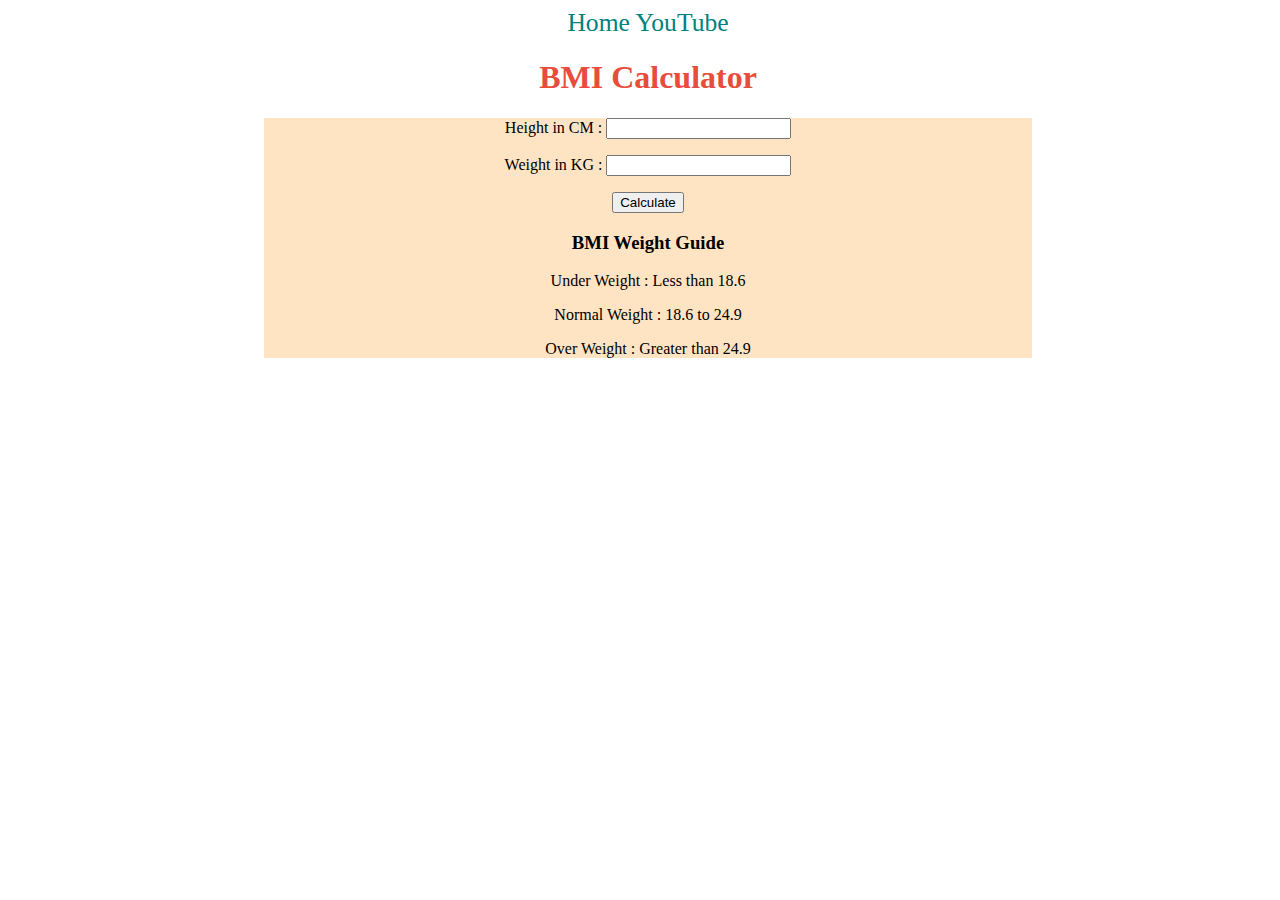
==== PROJECTS/PROJECT_2/index.html @ b52f6334 "BMI Calculation project" ====
<!DOCTYPE html>
<html lang="en">
<head>
    <meta charset="UTF-8">
    <meta name="viewport" content="width=device-width, initial-scale=1.0">
    <link rel="stylesheet" href="style.css" />
    <link rel="stylesheet" href="../style.css"/>
    <title>BMI Calculator</title>
</head>
<body>
    <nav>
        <a href="/" aria-current="page"> Home </a>
        <a href="https://www.youtube.com"> YouTube</a>
    </nav>

    <div class="container">
        <h1> BMI Calculator</h1>

        <form class="form">
            <p> <label> Height in CM : </label> <input type="text" id="height"></p>
            <p> <label> Weight in KG : </label> <input type="text" id="weight"></p>
            <button> Calculate </button>

            <div id="result"></div>
            <div id="guide">
                <h3> BMI Weight Guide </h3>
                <p> Under Weight : Less than 18.6 </p>
                <p> Normal Weight : 18.6 to 24.9</p>
                <p> Over Weight : Greater than 24.9</p>
            </div>
        </form>
    </div>
</body>

<script src="script.js"></script>
</html>
---- PROJECTS/PROJECT_2/style.css ----
body{
    height: 100%;
    width: 100%;
}

nav{
    width: 100%;
    height: 50%;
    /* background-color: rgb(205, 106, 106); */
    color: aqua;
    text-align: center;
}

nav a {
    color :teal;
    text-decoration: none;
    font-size : 2vw;
    font-family: 'Times New Roman', Times, serif;
}

.container{
    position: absolute;
    width: 100%;
    text-align: center;
    /* background-color: red; */
}

.container h1{
    color : #e74c3c;
}

.container form{
    margin: 0vw 20vw 0vw 20vw;
    position: relative;
    background-color:bisque;
}
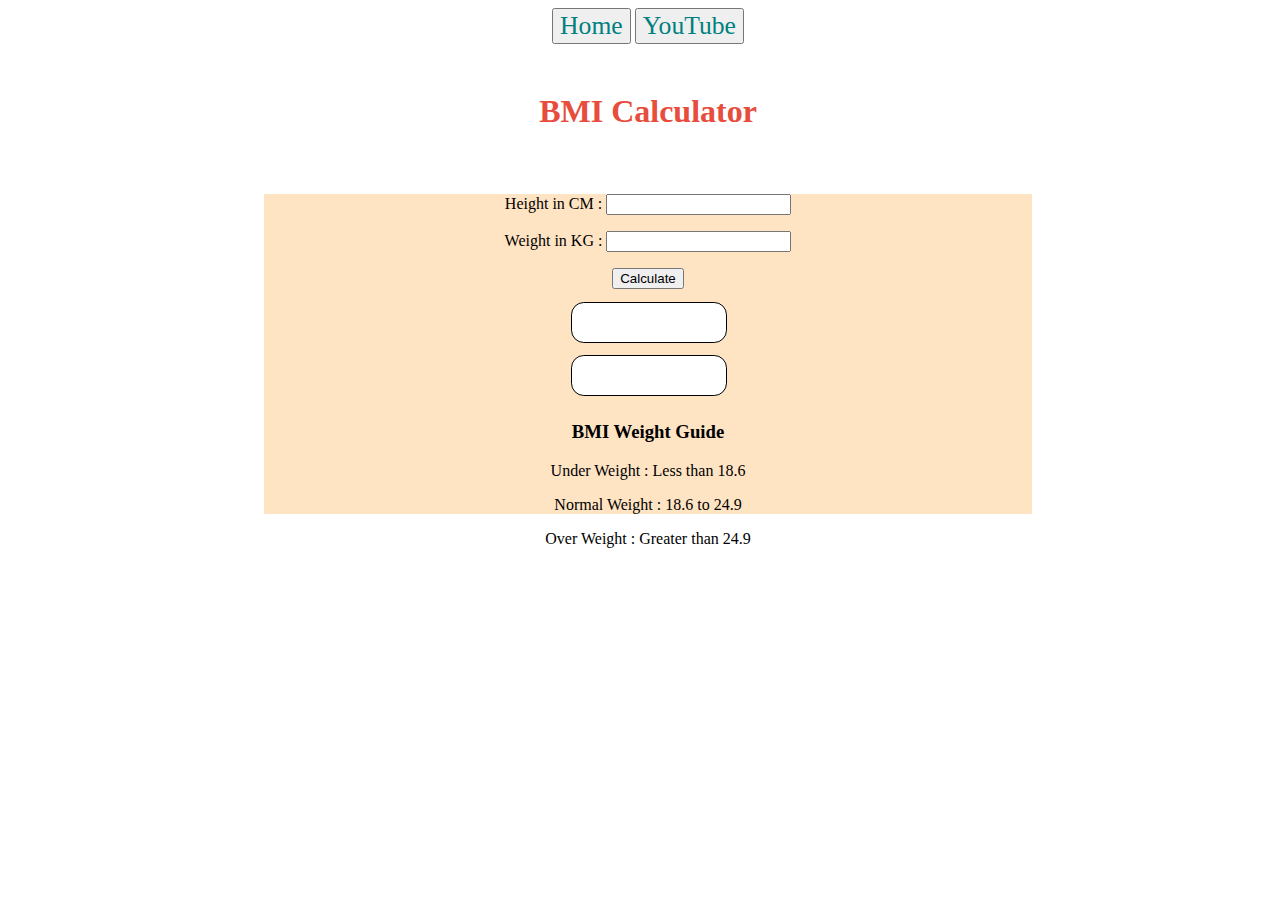
==== commit 5acfb5eb: "Project 2 BMI calculation done with reports based on your BMI" ====
--- a/PROJECTS/PROJECT_2/index.html
+++ b/PROJECTS/PROJECT_2/index.html
@@ -9,19 +9,20 @@
 </head>
 <body>
     <nav>
-        <a href="/" aria-current="page"> Home </a>
-        <a href="https://www.youtube.com"> YouTube</a>
+        <button><a href="/" aria-current="page"> Home </a></button>
+        <button><a href="https://www.youtube.com"> YouTube</a></button>
     </nav>
 
     <div class="container">
         <h1> BMI Calculator</h1>
 
-        <form class="form">
+        <form>
             <p> <label> Height in CM : </label> <input type="text" id="height"></p>
             <p> <label> Weight in KG : </label> <input type="text" id="weight"></p>
             <button> Calculate </button>
 
             <div id="result"></div>
+            <div id="report"></div>
             <div id="guide">
                 <h3> BMI Weight Guide </h3>
                 <p> Under Weight : Less than 18.6 </p>
--- a/PROJECTS/PROJECT_2/style.css
+++ b/PROJECTS/PROJECT_2/style.css
@@ -1,11 +1,11 @@
-body{
+/* body{
     height: 100%;
-    width: 100%;
-}
+    width: 100%
+} */
 
 nav{
-    width: 100%;
-    height: 50%;
+    width: 100vw;
+    height: 5vw;
     /* background-color: rgb(205, 106, 106); */
     color: aqua;
     text-align: center;
@@ -20,7 +20,7 @@
 
 .container{
     position: absolute;
-    width: 100%;
+    width: 100vw;
     text-align: center;
     /* background-color: red; */
 }
@@ -30,7 +30,34 @@
 }
 
 .container form{
-    margin: 0vw 20vw 0vw 20vw;
-    position: relative;
+    margin: 5vw 20vw 5vw 20vw;
+    /* position: relative; */
+    height: 25vw;
     background-color:bisque;
+}
+
+.container #guide{
+    margin: 2vw 20vw 0vw 20vw;
+}
+
+#result{
+    margin: 1vw 24vw 0vw 24vw;
+    /* margin: auto; */
+    /* position: absolute; */
+    background: #fff;
+    border: 0.1vw solid black;
+    border-radius: 1vw;
+    width: 12vw;
+    height: 3vw;
+}
+
+#report{
+    margin: 1vw 24vw 0vw 24vw;
+    /* margin: auto; */
+    /* position: absolute; */
+    background: #fff;
+    border: 0.1vw solid black;
+    border-radius: 1vw;
+    width: 12vw;
+    height: 3vw;
 }